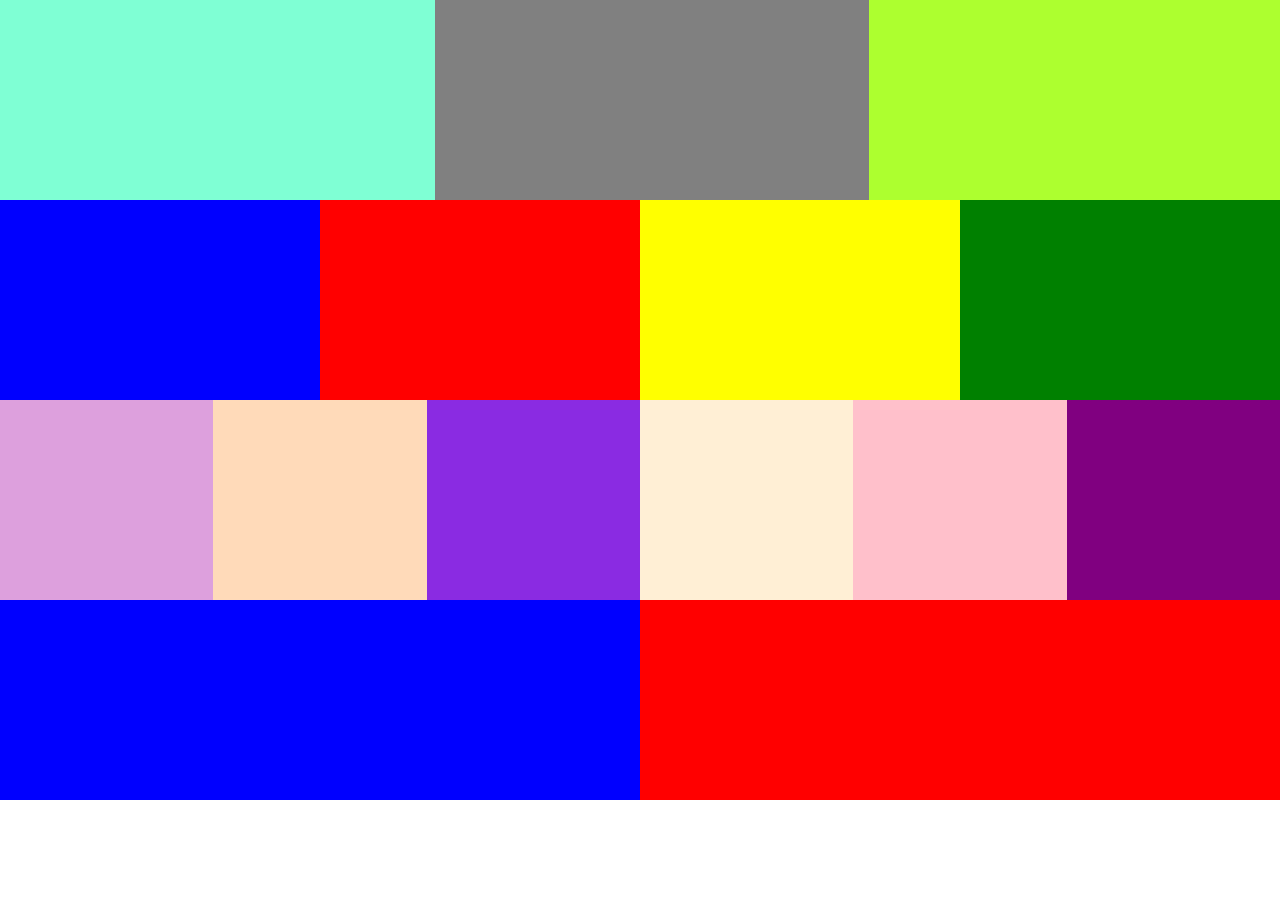
==== colores.html @ ee96e5fc "Primera vez" ====
<!DOCTYPE html>
<html lang="en">
  <head>
    <meta charset="UTF-8" />
    <meta name="viewport" content="width=device-width, initial-scale=1.0" />
    <title>Pagina de columnas</title>
    <style>
      .container,
      .container-fluid,
      .container-xxl,
      .container-xl,
      .container-lg,
      .container-md,
      .container-sm {
        --bs-gutter-x: 1.5rem;
        --bs-gutter-y: 0;
        width: 100%;
        padding-right: calc(var(--bs-gutter-x) * 0.5);
        padding-left: calc(var(--bs-gutter-x) * 0.5);
        margin-right: auto;
        margin-left: auto;
      }
      .row {
        --bs-gutter-x: 1.5rem;
        --bs-gutter-y: 0;
        display: flex;
        flex-wrap: wrap;
        margin-top: calc(-1 * var(--bs-gutter-y));
        margin-right: calc(-0.5 * var(--bs-gutter-x));
        margin-left: calc(-0.5 * var(--bs-gutter-x));
      }

      body {
        margin: 0 auto;
      }

      .col-auto {
        flex: 0 0 auto;
        width: auto;
        height: 200px;
      }
      .col-1 {
        flex: 0 0 auto;
        width: 8.33333333%;
      }
      .col-2 {
        flex: 0 0 auto;
        width: 16.66666667%;
      }
      .col-3 {
        flex: 0 0 auto;
        width: 25%;
      }

      .col-4 {
        flex: 0 0 auto;
        width: 33.33333333%;
      }

      .col-5 {
        flex: 0 0 auto;
        width: 41.66666667%;
      }

      .col-6 {
        flex: 0 0 auto;
        width: 50%;
      }

      .col-7 {
        flex: 0 0 auto;
        width: 58.33333333%;
      }

      .col-8 {
        flex: 0 0 auto;
        width: 66.66666667%;
      }

      .col-9 {
        flex: 0 0 auto;
        width: 75%;
      }

      .col-10 {
        flex: 0 0 auto;
        width: 83.33333333%;
      }

      .col-11 {
        flex: 0 0 auto;
        width: 91.66666667%;
      }

      .col-12 {
        flex: 0 0 auto;
        width: 100%;
      }
    </style>
  </head>
  <body>
    <!-- Crear un contenedor que tenga 3 columnas y cada columna con una altura de 200px y cada columna con un color diferente -->

    <div class="container">
      <div class="row">
        <div class="col-auto col-4" style="background-color: aquamarine"></div>
        <div class="col-auto col-4" style="background-color: gray"></div>
        <div class="col-auto col-4" style="background-color: greenyellow"></div>
      </div>
    </div>

    <!-- Crear un contenedor que tenga 4 columnas y cada columna con una altura de 200px y cada columna con un color diferente -->

    <div class="container row">
      <div class="col-auto col-3" style="background-color: blue"></div>
      <div class="col-auto col-3" style="background-color: red"></div>
      <div class="col-auto col-3" style="background-color: yellow"></div>
      <div class="col-auto col-3" style="background-color: green"></div>
    </div>

    <!-- Crear un contenedor que tenga 6 columnas y cada columna con una altura de 200px y cada columna con un color diferente -->

    <div class="container row">
      <div class="col-auto col-2" style="background-color: plum"></div>
      <div class="col-auto col-2" style="background-color: peachpuff"></div>
      <div class="col-auto col-2" style="background-color: blueviolet"></div>
      <div class="col-auto col-2" style="background-color: papayawhip"></div>
      <div class="col-auto col-2" style="background-color: pink"></div>
      <div class="col-auto col-2" style="background-color: purple"></div>
    </div>

    <!-- Crear un contenedor que tenga 2 columnas y cada columna con una altura de 200px y cada columna con un color diferente -->

    <div class="container row">
      <div class="col-auto col-6" style="background-color: blue"></div>
      <div class="col-auto col-6" style="background-color: red"></div>
    </div>
  </body>
</html>
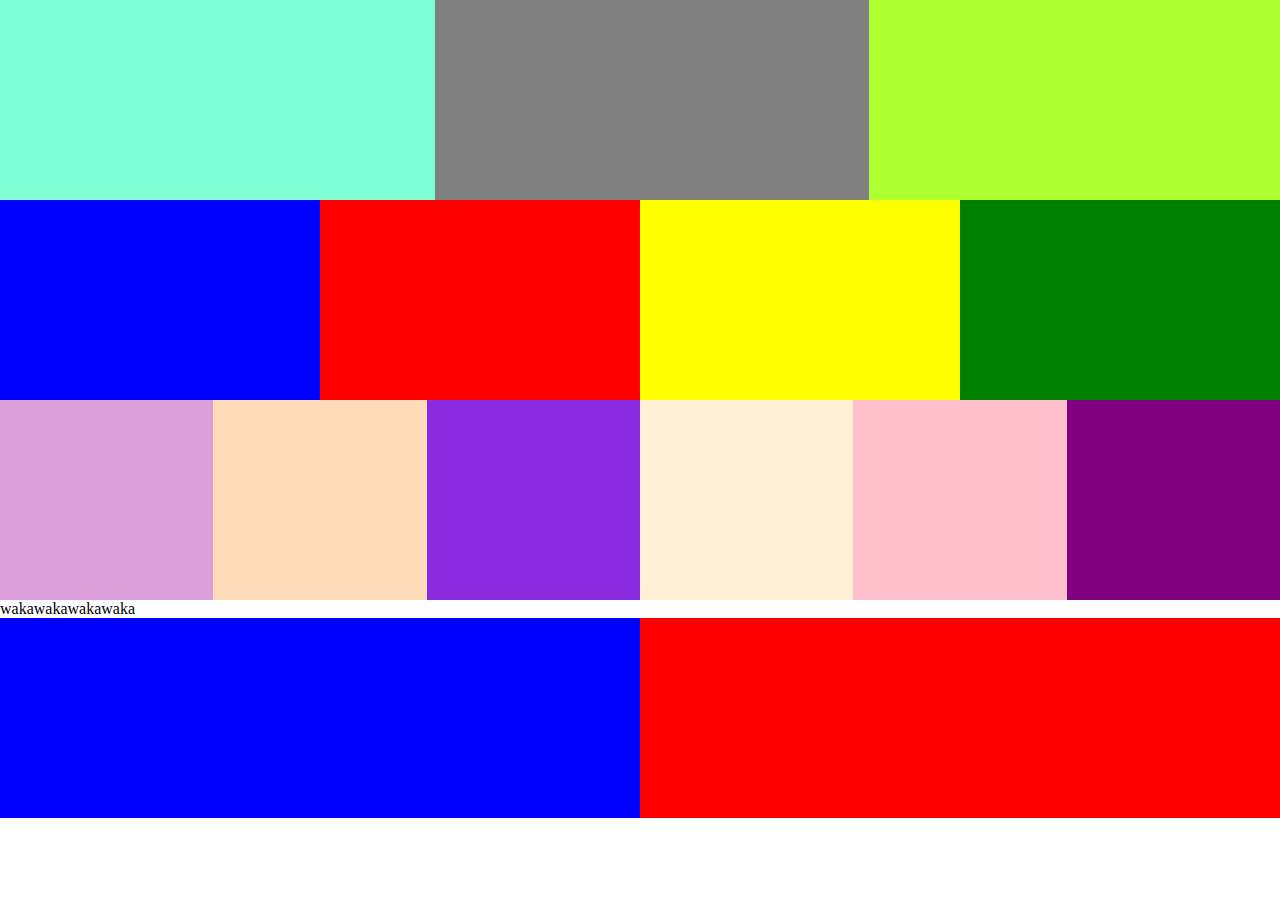
==== commit e6a198ec: "wakawaka" ====
--- a/colores.html
+++ b/colores.html
@@ -127,6 +127,7 @@
       <div class="col-auto col-2" style="background-color: papayawhip"></div>
       <div class="col-auto col-2" style="background-color: pink"></div>
       <div class="col-auto col-2" style="background-color: purple"></div>
+wakawakawakawaka
     </div>
 
     <!-- Crear un contenedor que tenga 2 columnas y cada columna con una altura de 200px y cada columna con un color diferente -->
